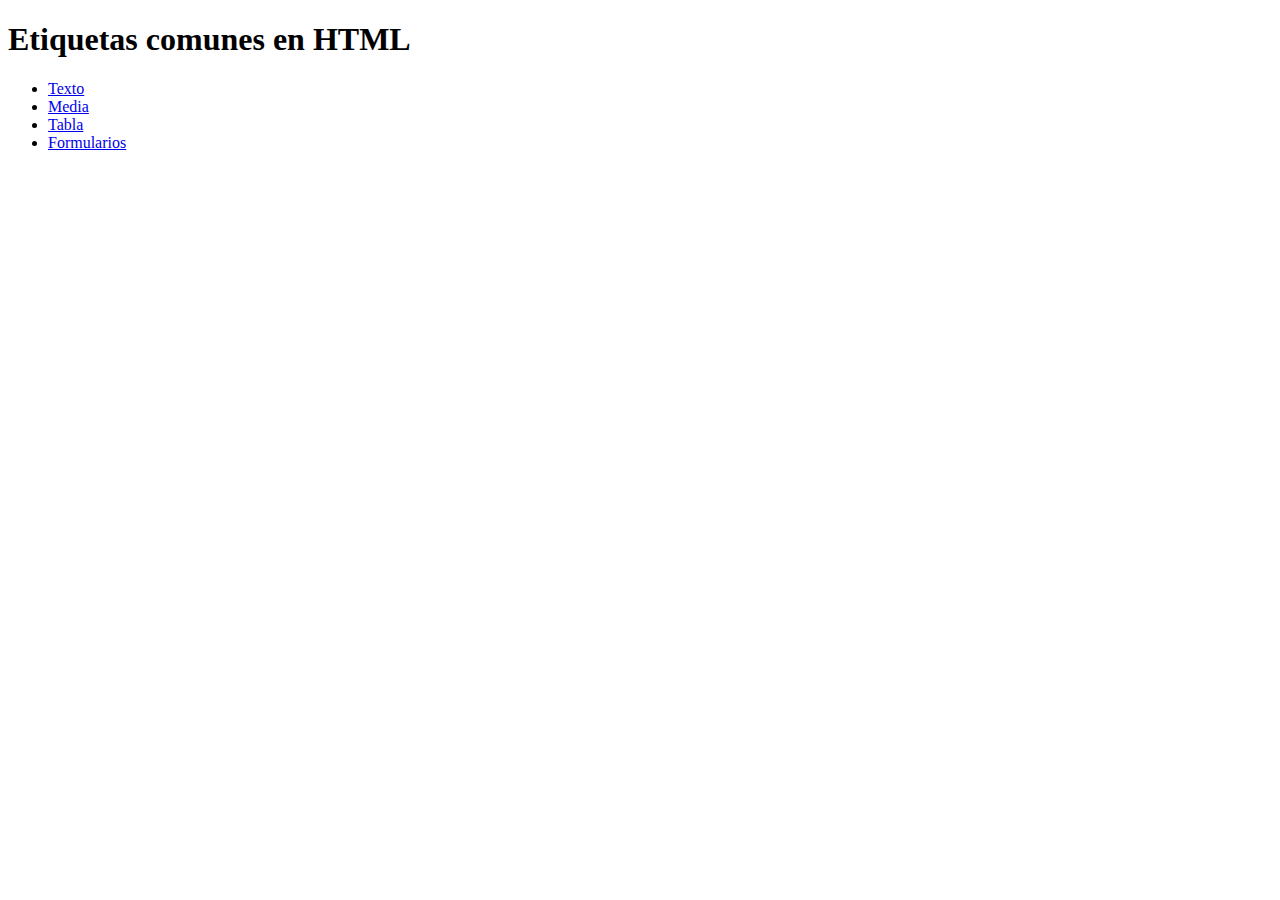
==== index.html @ 8f0e2d7f "Agregar archivos de proyecto." ====
﻿<!DOCTYPE html>

<html lang="se" xmlns="http://www.w3.org/1999/xhtml">
<head>
    <meta charset="utf-8" />
    <title>Inicio</title>
    <meta name="viewport" content="width=device-widch, inicial-scale=1-0" />

</head>
<body>
    <h1> Etiquetas comunes en HTML</h1>
    <ul>
        <li> <a href="views/texto.html">Texto  </a></li>
        <li> <a href="views/media.html">Media  </a></li>
        <li> <a href="views/tabla.html">Tabla  </a></li>
        <li> <a href="views/formularios.html">Formularios  </a></li>
    </ul>

    

</body>
</html>
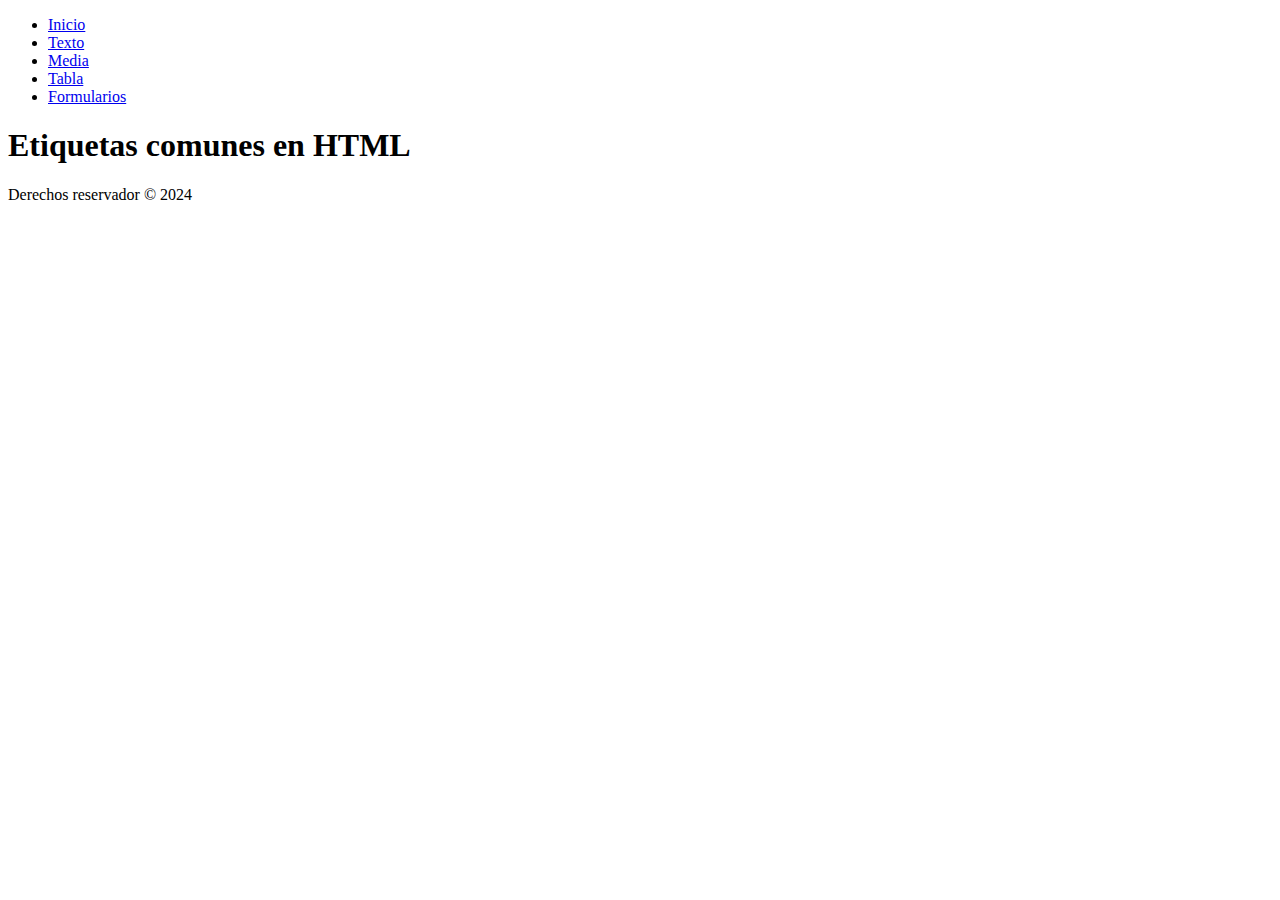
==== commit ae9ddfa9: "Realice cambios en madia, texto,formularios" ====
--- a/index.html
+++ b/index.html
@@ -8,13 +8,23 @@
 
 </head>
 <body>
-    <h1> Etiquetas comunes en HTML</h1>
-    <ul>
-        <li> <a href="views/texto.html">Texto  </a></li>
-        <li> <a href="views/media.html">Media  </a></li>
-        <li> <a href="views/tabla.html">Tabla  </a></li>
-        <li> <a href="views/formularios.html">Formularios  </a></li>
-    </ul>
+        <ul>
+            <li> <a href="index.html">Inicio  </a></li>
+            <li> <a href="views/texto.html">Texto  </a></li>
+            <li> <a href="views/media.html">Media  </a></li>
+            <li> <a href="views/tabla.html">Tabla  </a></li>
+            <li> <a href="views/formularios.html">Formularios  </a></li>
+        </ul>
+    <header>
+
+    </header>
+    <main>
+        <h1> Etiquetas comunes en HTML</h1>
+
+    </main>
+    <footer>
+        Derechos reservador &copy; 2024
+    </footer>
 
     
 
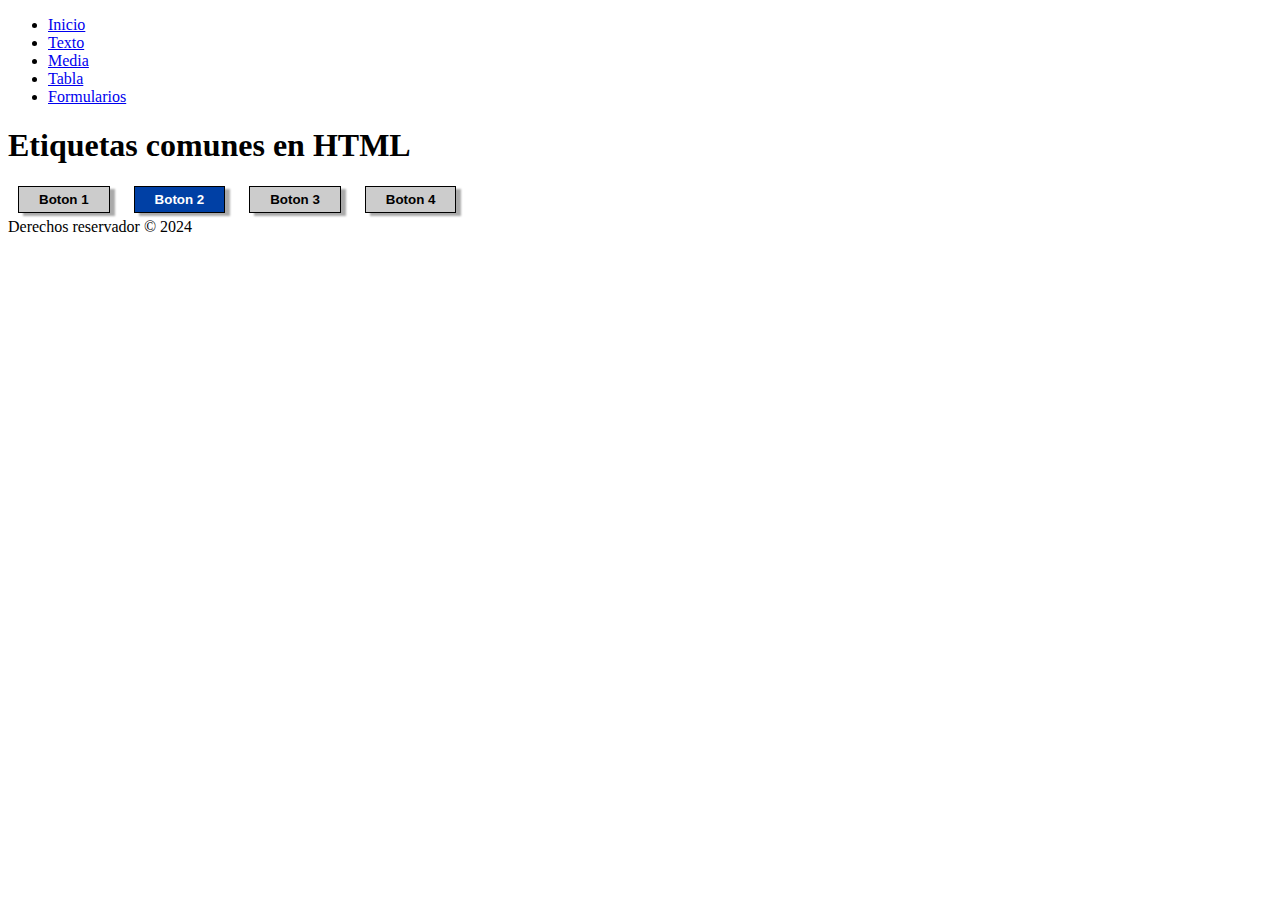
==== commit 5b612710: "Realice cambios en estilo y index" ====
--- a/index.html
+++ b/index.html
@@ -5,7 +5,7 @@
     <meta charset="utf-8" />
     <title>Inicio</title>
     <meta name="viewport" content="width=device-widch, inicial-scale=1-0" />
-
+    <link rel="stylesheet" href="css/estilos.css"
 </head>
 <body>
         <ul>
@@ -20,7 +20,10 @@
     </header>
     <main>
         <h1> Etiquetas comunes en HTML</h1>
-
+        <button type="button" class="btn">Boton 1</button>
+        <button type="button" class="btn btn-blue">Boton 2</button>
+        <button type="button" class="btn">Boton 3</button>
+        <button type="button" class="btn">Boton 4</button>
     </main>
     <footer>
         Derechos reservador &copy; 2024
--- a/css/estilos.css
+++ b/css/estilos.css
@@ -0,0 +1,32 @@
+﻿p{ color: blue;}
+
+
+#parrafo{color: green;}
+
+.parrafo{color:orange;}
+
+.resaltar:hover{
+    color:yellow;
+}
+/*Botones*/
+.btn{
+    border: 1px solid #000;
+    padding: 5px 20px;
+    margin: 0 10px 5px;
+    background-color:#ccc;
+    font-weight:bold;
+    cursor:pointer;
+    box-shadow:#aaa 5px 3px 2px;
+
+}
+.btn:hover{
+    opacity:0.7;
+}
+.btn-blue{
+    background-color:#0040a5;
+    color:#fff;
+}
+.btn-green {
+    background-color: #55bd0e;
+    color:#fff;
+}